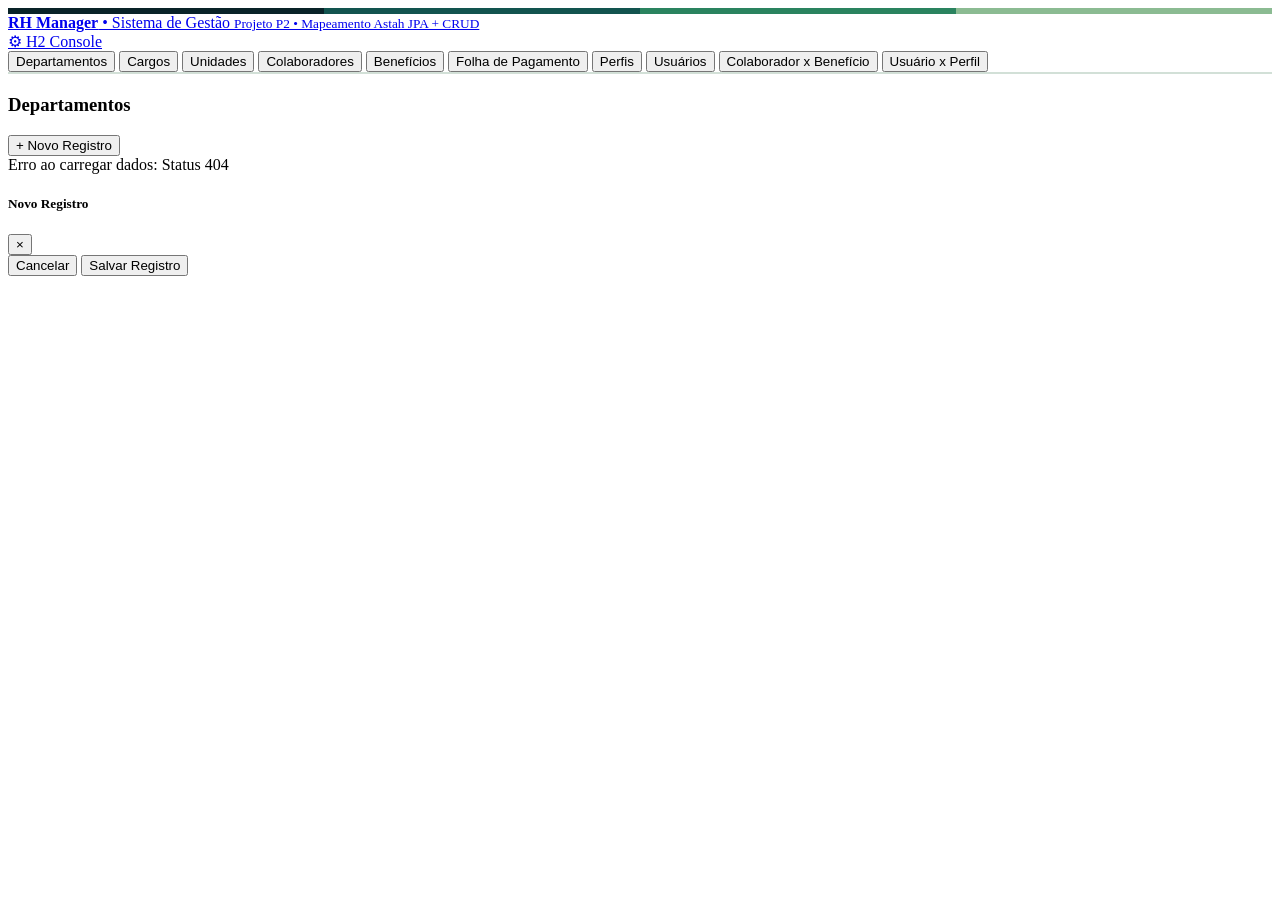
==== src/main/resources/templates/index.html @ 9b070437 "feat(fase-08): controllers restful completos, tratamento de erros e interface web responsiva com pal" ====
<!DOCTYPE html>
<html lang="pt-BR">
<head>
    <meta charset="UTF-8">
    <meta name="viewport" content="width=device-width, initial-scale=1.0">
    <title>RH Manager - Sistema de Gestão e CRUD de Entidades JPA</title>
    <link rel="stylesheet" href="/css/style.css">
    <style>
        /* Fallback de CSS com a paleta do Color Hunt */
        :root {
            --color-dark: #092328;
            --color-primary: #12544F;
            --color-success: #2A835F;
            --color-accent: #8BBB92;
        }
        .palette-bar {
            display: flex;
            height: 6px;
            width: 100%;
        }
        .palette-1 { background-color: #092328; flex: 1; }
        .palette-2 { background-color: #12544F; flex: 1; }
        .palette-3 { background-color: #2A835F; flex: 1; }
        .palette-4 { background-color: #8BBB92; flex: 1; }

        /* Garantia visual sem marcadores de lista e sem quebra de linha */
        .nav-tabs {
            display: flex !important;
            flex-wrap: nowrap !important;
            overflow-x: auto !important;
            overflow-y: hidden !important;
            list-style: none !important;
            list-style-type: none !important;
            padding: 0 !important;
            margin: 0 0 1.25rem 0 !important;
            border-bottom: 2px solid var(--color-border, #d2e0d7);
            gap: 4px;
            scrollbar-width: thin;
        }

        .nav-tabs::-webkit-scrollbar {
            height: 5px;
        }
        .nav-tabs::-webkit-scrollbar-thumb {
            background: var(--color-accent, #8BBB92);
            border-radius: 4px;
        }

        .nav-tabs .nav-link {
            flex-shrink: 0 !important;
            white-space: nowrap !important;
            list-style: none !important;
            margin: 0 !important;
        }

        /* Cores distintas para os Status do Colaborador */
        .badge-status-ativo {
            background-color: #d1fae5 !important;
            color: #15803d !important;
            border: 1px solid #86efac !important;
        }
        .badge-status-afastado {
            background-color: #fef3c7 !important;
            color: #b45309 !important;
            border: 1px solid #fde68a !important;
        }
        .badge-status-ferias {
            background-color: #e0f2fe !important;
            color: #0369a1 !important;
            border: 1px solid #7dd3fc !important;
        }
        .badge-status-desligado {
            background-color: #fee2e2 !important;
            color: #b91c1c !important;
            border: 1px solid #fca5a5 !important;
        }
    </style>
</head>
<body>

    <!-- Barra de Paleta Color Hunt visual no topo -->
    <div class="palette-bar">
        <div class="palette-1" title="#092328"></div>
        <div class="palette-2" title="#12544F"></div>
        <div class="palette-3" title="#2A835F"></div>
        <div class="palette-4" title="#8BBB92"></div>
    </div>

    <!-- Navbar Estilo Bootstrap com cores do Color Hunt -->
    <nav class="navbar">
        <a class="navbar-brand" href="/">
            <div>
                <strong>RH Manager</strong> &bull; Sistema de Gestão
                <small>Projeto P2 &bull; Mapeamento Astah JPA + CRUD</small>
            </div>
        </a>
        <div class="navbar-nav">
            <a href="/h2-console" target="_blank" class="btn btn-accent btn-sm">&#9881; H2 Console</a>
            <a href="/api/colaboradores" target="_blank" class="btn btn-outline-primary btn-sm" style="color: white; border-color: var(--color-accent);">&#123; JSON &#125; API REST</a>
        </div>
    </nav>

    <div class="container">

        <!-- Abas de Navegação (Bootstrap 5 nav-tabs com botões diretos sem li/bolinhas) -->
        <div class="nav-tabs" id="tabs" role="tablist">
            <button class="nav-link active" onclick="switchTab('departamentos')">Departamentos</button>
            <button class="nav-link" onclick="switchTab('cargos')">Cargos</button>
            <button class="nav-link" onclick="switchTab('unidades')">Unidades</button>
            <button class="nav-link" onclick="switchTab('colaboradores')">Colaboradores</button>
            <button class="nav-link" onclick="switchTab('beneficios')">Benefícios</button>
            <button class="nav-link" onclick="switchTab('folhas')">Folha de Pagamento</button>
            <button class="nav-link" onclick="switchTab('perfis')">Perfis</button>
            <button class="nav-link" onclick="switchTab('usuarios')">Usuários</button>
            <button class="nav-link" onclick="switchTab('colaborador_beneficio')">Colaborador x Benefício</button>
            <button class="nav-link" onclick="switchTab('usuario_perfil')">Usuário x Perfil</button>
        </div>

        <!-- Card Principal (Bootstrap Card) -->
        <div class="card">
            <div class="card-header">
                <h3 id="panel-title">Departamentos</h3>
                <button class="btn btn-success" id="btn-novo" onclick="abrirModalCriar()">+ Novo Registro</button>
            </div>
            <div class="card-body">
                <div class="table-responsive" id="table-container">
                    <!-- Tabela renderizada dinamicamente -->
                </div>
            </div>
        </div>

    </div>

    <!-- Modal Dinâmico Adaptado do Bootstrap -->
    <div class="modal" id="modal">
        <div class="modal-dialog">
            <div class="modal-content">
                <div class="modal-header">
                    <h5 id="modal-title">Novo Registro</h5>
                    <button type="button" class="btn-close" onclick="fecharModal()">&times;</button>
                </div>
                <form id="modal-form" onsubmit="salvarFormulario(event)">
                    <div class="modal-body" id="modal-body">
                        <!-- Campos gerados dinamicamente -->
                    </div>
                    <div class="modal-footer">
                        <button type="button" class="btn btn-secondary" onclick="fecharModal()">Cancelar</button>
                        <button type="submit" class="btn btn-primary" id="modal-submit">Salvar Registro</button>
                    </div>
                </form>
            </div>
        </div>
    </div>

    <script>
        let currentTab = 'departamentos';
        let auxData = {};

        const configs = {
            departamentos: {
                title: 'Departamentos',
                url: '/api/departamentos',
                idField: 'id_departamento',
                columns: [
                    { key: 'id_departamento', label: 'ID' },
                    { key: 'nome_departamento', label: 'Nome do Departamento' }
                ],
                fields: [
                    { name: 'id_departamento', label: 'ID', type: 'hidden' },
                    { name: 'nome_departamento', label: 'Nome do Departamento', type: 'text', required: true }
                ]
            },
            cargos: {
                title: 'Cargos',
                url: '/api/cargos',
                idField: 'id_cargo',
                columns: [
                    { key: 'id_cargo', label: 'ID' },
                    { key: 'nome_cargo', label: 'Nome do Cargo' },
                    { key: 'nivel', label: 'Nível' }
                ],
                fields: [
                    { name: 'id_cargo', label: 'ID', type: 'hidden' },
                    { name: 'nome_cargo', label: 'Nome do Cargo', type: 'text', required: true },
                    { name: 'nivel', label: 'Nível (ex: Júnior, Pleno, Sênior, Coordenação)', type: 'text' }
                ]
            },
            unidades: {
                title: 'Unidades',
                url: '/api/unidades',
                idField: 'id_unidade',
                columns: [
                    { key: 'id_unidade', label: 'ID' },
                    { key: 'nome_unidade', label: 'Nome da Unidade' },
                    { key: 'cidade', label: 'Cidade' },
                    { key: 'estado', label: 'UF' },
                    { key: 'tipo_unidade', label: 'Tipo' },
                    { key: 'data_abertura', label: 'Data Abertura' }
                ],
                fields: [
                    { name: 'id_unidade', label: 'ID', type: 'hidden' },
                    { name: 'nome_unidade', label: 'Nome da Unidade', type: 'text', required: true },
                    { name: 'cidade', label: 'Cidade', type: 'text' },
                    { name: 'estado', label: 'Estado (UF)', type: 'text' },
                    { name: 'tipo_unidade', label: 'Tipo de Unidade (ex: Matriz, Filial, Centro Operacional)', type: 'text' },
                    { name: 'data_abertura', label: 'Data de Abertura', type: 'date' }
                ]
            },
            beneficios: {
                title: 'Benefícios',
                url: '/api/beneficios',
                idField: 'id_beneficio',
                columns: [
                    { key: 'id_beneficio', label: 'ID' },
                    { key: 'nome_beneficio', label: 'Nome do Benefício' },
                    { key: 'tipo_beneficio', label: 'Tipo do Benefício' }
                ],
                fields: [
                    { name: 'id_beneficio', label: 'ID', type: 'hidden' },
                    { name: 'nome_beneficio', label: 'Nome do Benefício', type: 'text', required: true },
                    { name: 'tipo_beneficio', label: 'Tipo (ex: Vale Alimentação, Saúde, Auxílio Home Office)', type: 'text' }
                ]
            },
            perfis: {
                title: 'Perfis de Acesso',
                url: '/api/perfis',
                idField: 'id_perfil',
                columns: [
                    { key: 'id_perfil', label: 'ID' },
                    { key: 'nome_perfil', label: 'Nome do Perfil' }
                ],
                fields: [
                    { name: 'id_perfil', label: 'ID', type: 'hidden' },
                    { name: 'nome_perfil', label: 'Nome do Perfil (ex: ADMIN, GESTOR, COLABORADOR)', type: 'text', required: true }
                ]
            },
            usuarios: {
                title: 'Usuários',
                url: '/api/usuarios',
                idField: 'id_usuario',
                columns: [
                    { key: 'id_usuario', label: 'ID' },
                    { key: 'login', label: 'Login' }
                ],
                fields: [
                    { name: 'id_usuario', label: 'ID', type: 'hidden' },
                    { name: 'login', label: 'Login de Acesso', type: 'text', required: true },
                    { name: 'senha_hash', label: 'Senha / Hash', type: 'password', required: true }
                ]
            },
            colaboradores: {
                title: 'Colaboradores',
                url: '/api/colaboradores',
                idField: 'id_colaborador',
                columns: [
                    { key: 'id_colaborador', label: 'ID' },
                    { key: 'codigo_anonimizado', label: 'Código' },
                    { key: 'cargo', label: 'Cargo', render: c => c?.cargo?.nome_cargo || '-' },
                    { key: 'departamento', label: 'Departamento', render: c => c?.departamento?.nome_departamento || '-' },
                    { key: 'unidade', label: 'Unidade', render: c => c?.unidade?.nome_unidade || '-' },
                    { key: 'salario_base', label: 'Salário Base', render: c => c.salario_base ? 'R$ ' + Number(c.salario_base).toFixed(2) : '-' },
                    { key: 'status_colaborador', label: 'Status', render: c => {
                        const s = (c.status_colaborador || 'Ativo').trim();
                        const sl = s.toLowerCase();
                        let badgeClass = 'badge-status-ativo';
                        if (sl.includes('desligad')) badgeClass = 'badge-status-desligado';
                        else if (sl.includes('afastad')) badgeClass = 'badge-status-afastado';
                        else if (sl.includes('feri') || sl.includes('féri')) badgeClass = 'badge-status-ferias';
                        return `<span class="badge ${badgeClass}">${s}</span>`;
                    }}
                ],
                fields: [
                    { name: 'id_colaborador', label: 'ID', type: 'hidden' },
                    { name: 'codigo_anonimizado', label: 'Código Anonimizado (ex: COLAB-00001)', type: 'text', required: true },
                    { name: 'escolaridade', label: 'Escolaridade', type: 'text' },
                    { name: 'regime_contratacao', label: 'Regime de Contratação (CLT/PJ/Estágio/Temporário)', type: 'text' },
                    { name: 'modelo_trabalho', label: 'Modelo de Trabalho (Presencial/Híbrido/Remoto)', type: 'text' },
                    { name: 'salario_base', label: 'Salário Base (R$)', type: 'number', step: '0.01', required: true },
                    { name: 'data_nascimento', label: 'Data de Nascimento', type: 'date' },
                    { name: 'data_admissao', label: 'Data de Admissão', type: 'date' },
                    { name: 'status_colaborador', label: 'Status do Colaborador', type: 'select-custom', options: ['Ativo', 'Afastado', 'Férias', 'Desligado'], value: 'Ativo', required: true },
                    { name: 'id_departamento', label: 'Departamento', type: 'select', optionsKey: 'departamentos' },
                    { name: 'id_cargo', label: 'Cargo', type: 'select', optionsKey: 'cargos' },
                    { name: 'id_unidade', label: 'Unidade', type: 'select', optionsKey: 'unidades' }
                ]
            },
            folhas: {
                title: 'Folhas de Pagamento',
                url: '/api/folhas-pagamento',
                idField: 'id_folha',
                columns: [
                    { key: 'id_folha', label: 'ID' },
                    { key: 'colaborador', label: 'Colaborador', render: f => f?.colaborador?.codigo_anonimizado || 'ID ' + f.id_colaborador },
                    { key: 'data_referencia', label: 'Data Referência' },
                    { key: 'total_vencimentos', label: 'Vencimentos', render: f => 'R$ ' + Number(f.total_vencimentos || 0).toFixed(2) },
                    { key: 'total_descontos', label: 'Descontos', render: f => 'R$ ' + Number(f.total_descontos || 0).toFixed(2) },
                    { key: 'salario_liquido', label: 'Salário Líquido', render: f => '<strong>R$ ' + Number(f.salario_liquido || 0).toFixed(2) + '</strong>' }
                ],
                fields: [
                    { name: 'id_folha', label: 'ID', type: 'hidden' },
                    { name: 'id_colaborador', label: 'Colaborador', type: 'select', optionsKey: 'colaboradores', required: true },
                    { name: 'data_referencia', label: 'Data de Referência', type: 'date', required: true },
                    { name: 'total_vencimentos', label: 'Total de Vencimentos (R$)', type: 'number', step: '0.01', required: true },
                    { name: 'total_descontos', label: 'Total de Descontos (R$)', type: 'number', step: '0.01', required: true },
                    { name: 'salario_liquido', label: 'Salário Líquido (R$ - opcional, calculado auto)', type: 'number', step: '0.01' }
                ]
            },
            colaborador_beneficio: {
                title: 'Colaborador x Benefício',
                url: '/api/colaboradores-beneficios',
                isComposite: true,
                idKeys: ['id_colaborador', 'id_beneficio'],
                columns: [
                    { key: 'colaborador', label: 'Colaborador', render: cb => cb?.colaborador?.codigo_anonimizado || 'ID ' + cb.id_colaborador },
                    { key: 'beneficio', label: 'Benefício', render: cb => cb?.beneficio?.nome_beneficio || 'ID ' + cb.id_beneficio }
                ],
                fields: [
                    { name: 'id_colaborador', label: 'Colaborador', type: 'select', optionsKey: 'colaboradores', required: true },
                    { name: 'id_beneficio', label: 'Benefício', type: 'select', optionsKey: 'beneficios', required: true }
                ]
            },
            usuario_perfil: {
                title: 'Usuário x Perfil',
                url: '/api/usuarios-perfis',
                isComposite: true,
                idKeys: ['id_usuario', 'id_perfil'],
                columns: [
                    { key: 'usuario', label: 'Usuário', render: up => up?.usuario?.login || 'ID ' + up.id_usuario },
                    { key: 'perfil', label: 'Perfil', render: up => `<span class="badge badge-accent">${up?.perfil?.nome_perfil || 'ID ' + up.id_perfil}</span>` }
                ],
                fields: [
                    { name: 'id_usuario', label: 'Usuário', type: 'select', optionsKey: 'usuarios', required: true },
                    { name: 'id_perfil', label: 'Perfil', type: 'select', optionsKey: 'perfis', required: true }
                ]
            }
        };

        async function carregarAuxiliares() {
            try {
                const [deps, cars, unis, cols, bens, usus, pers] = await Promise.all([
                    fetch('/api/departamentos').then(r => r.json()).catch(() => []),
                    fetch('/api/cargos').then(r => r.json()).catch(() => []),
                    fetch('/api/unidades').then(r => r.json()).catch(() => []),
                    fetch('/api/colaboradores').then(r => r.json()).catch(() => []),
                    fetch('/api/beneficios').then(r => r.json()).catch(() => []),
                    fetch('/api/usuarios').then(r => r.json()).catch(() => []),
                    fetch('/api/perfis').then(r => r.json()).catch(() => [])
                ]);

                auxData.departamentos = deps.map(d => ({ value: d.id_departamento, label: d.nome_departamento }));
                auxData.cargos = cars.map(c => ({ value: c.id_cargo, label: c.nome_cargo + (c.nivel ? ' (' + c.nivel + ')' : '') }));
                auxData.unidades = unis.map(u => ({ value: u.id_unidade, label: u.nome_unidade }));
                auxData.colaboradores = cols.map(c => ({ value: c.id_colaborador, label: c.codigo_anonimizado + ' - ID ' + c.id_colaborador }));
                auxData.beneficios = bens.map(b => ({ value: b.id_beneficio, label: b.nome_beneficio }));
                auxData.usuarios = usus.map(u => ({ value: u.id_usuario, label: u.login }));
                auxData.perfis = pers.map(p => ({ value: p.id_perfil, label: p.nome_perfil }));
            } catch (err) {
                console.error("Erro ao carregar dados auxiliares", err);
            }
        }

        async function switchTab(tabKey) {
            currentTab = tabKey;
            document.querySelectorAll('.nav-link').forEach(btn => btn.classList.remove('active'));
            event.target.classList.add('active');

            const cfg = configs[tabKey];
            document.getElementById('panel-title').innerText = cfg.title;
            await carregarAuxiliares();
            carregarTabela();
        }

        async function carregarTabela() {
            const cfg = configs[currentTab];
            const container = document.getElementById('table-container');
            container.innerHTML = '<div class="empty-state">Carregando dados da tabela...</div>';

            try {
                const res = await fetch(cfg.url);
                if (!res.ok) throw new Error("Status " + res.status);
                const data = await res.json();

                if (!Array.isArray(data) || data.length === 0) {
                    container.innerHTML = '<div class="empty-state">Nenhum registro encontrado no banco de dados. Clique em <strong>+ Novo Registro</strong> para adicionar.</div>';
                    return;
                }

                let html = '<table class="table table-hover"><thead><tr>';
                cfg.columns.forEach(col => {
                    html += `<th>${col.label}</th>`;
                });
                html += '<th style="text-align: right;">Ações</th></tr></thead><tbody>';

                data.forEach(item => {
                    html += '<tr>';
                    cfg.columns.forEach(col => {
                        let val = col.render ? col.render(item) : (item[col.key] !== null && item[col.key] !== undefined ? item[col.key] : '-');
                        html += `<td>${val}</td>`;
                    });

                    html += '<td style="text-align: right;"><div style="display: flex; gap: 6px; justify-content: flex-end;">';
                    if (!cfg.isComposite) {
                        html += `<button class="btn btn-secondary btn-sm" onclick='abrirModalEditar(${JSON.stringify(item)})'>Editar</button>`;
                        html += `<button class="btn btn-danger btn-sm" onclick='deletarRegistro(${item[cfg.idField]})'>Excluir</button>`;
                    } else {
                        html += `<button class="btn btn-danger btn-sm" onclick='deletarComposto(${item[cfg.idKeys[0]]}, ${item[cfg.idKeys[1]]})'>Remover</button>`;
                    }
                    html += '</div></td></tr>';
                });

                html += '</tbody></table>';
                container.innerHTML = html;
            } catch (err) {
                container.innerHTML = `<div class="empty-state" style="color: var(--color-danger)">Erro ao carregar dados: ${err.message}</div>`;
            }
        }

        function abrirModalCriar() {
            const cfg = configs[currentTab];
            document.getElementById('modal-title').innerText = 'Novo(a) ' + cfg.title;
            renderFormFields(null);
            document.getElementById('modal').classList.add('active');
        }

        function abrirModalEditar(item) {
            const cfg = configs[currentTab];
            document.getElementById('modal-title').innerText = 'Editar ' + cfg.title;
            renderFormFields(item);
            document.getElementById('modal').classList.add('active');
        }

        function renderFormFields(item) {
            const cfg = configs[currentTab];
            const body = document.getElementById('modal-body');
            body.innerHTML = '';

            cfg.fields.forEach(f => {
                let val = '';
                if (item) {
                    val = item[f.name] !== undefined ? item[f.name] : '';
                    if (!val && f.name.startsWith('id_') && item[f.name.replace('id_', '')]) {
                        val = item[f.name.replace('id_', '')]['id_' + f.name.replace('id_', '')] || '';
                    }
                } else if (f.value !== undefined) {
                    val = f.value;
                }

                if (f.type === 'hidden') {
                    body.innerHTML += `<input type="hidden" name="${f.name}" value="${val}">`;
                } else if (f.type === 'select') {
                    const opts = auxData[f.optionsKey] || [];
                    let optHtml = `<div class="mb-3"><label class="form-label">${f.label}</label><select class="form-select" name="${f.name}" ${f.required ? 'required' : ''}>`;
                    optHtml += '<option value="">-- Selecione uma opção --</option>';
                    opts.forEach(o => {
                        const sel = String(o.value) === String(val) ? 'selected' : '';
                        optHtml += `<option value="${o.value}" ${sel}>${o.label}</option>`;
                    });
                    optHtml += '</select></div>';
                    body.innerHTML += optHtml;
                } else if (f.type === 'select-custom') {
                    let optHtml = `<div class="mb-3"><label class="form-label">${f.label}</label><select class="form-select" name="${f.name}" ${f.required ? 'required' : ''}>`;
                    (f.options || []).forEach(opt => {
                        const sel = String(opt).toLowerCase() === String(val).toLowerCase() ? 'selected' : '';
                        optHtml += `<option value="${opt}" ${sel}>${opt}</option>`;
                    });
                    optHtml += '</select></div>';
                    body.innerHTML += optHtml;
                } else {
                    body.innerHTML += `
                        <div class="mb-3">
                            <label class="form-label">${f.label}</label>
                            <input class="form-control" type="${f.type}" name="${f.name}" value="${val}" ${f.step ? 'step="' + f.step + '"' : ''} ${f.required ? 'required' : ''}>
                        </div>
                    `;
                }
            });
        }

        function fecharModal() {
            document.getElementById('modal').classList.remove('active');
        }

        async function salvarFormulario(e) {
            e.preventDefault();
            const cfg = configs[currentTab];
            const form = document.getElementById('modal-form');
            const formData = new FormData(form);
            const payload = {};

            formData.forEach((value, key) => {
                if (value !== '') {
                    if (key.startsWith('id_') || key === 'salario_base' || key.startsWith('total_') || key === 'salario_liquido') {
                        payload[key] = isNaN(value) ? value : Number(value);
                    } else {
                        payload[key] = value;
                    }
                }
            });

            const id = payload[cfg.idField];
            const isEdit = !cfg.isComposite && id;
            const url = isEdit ? `${cfg.url}/${id}` : cfg.url;
            const method = isEdit ? 'PUT' : 'POST';

            try {
                const res = await fetch(url, {
                    method: method,
                    headers: { 'Content-Type': 'application/json' },
                    body: JSON.stringify(payload)
                });

                if (!res.ok) {
                    const txt = await res.text();
                    alert("Erro ao salvar: " + txt);
                    return;
                }

                fecharModal();
                carregarTabela();
            } catch (err) {
                alert("Erro na requisição: " + err.message);
            }
        }

        async function deletarRegistro(id) {
            if (!confirm(`Tem certeza que deseja excluir o registro ID ${id}?`)) return;
            const cfg = configs[currentTab];
            try {
                const res = await fetch(`${cfg.url}/${id}`, { method: 'DELETE' });
                if (!res.ok) throw new Error("Status " + res.status);
                carregarTabela();
            } catch (err) {
                alert("Erro ao excluir: " + err.message);
            }
        }

        async function deletarComposto(id1, id2) {
            if (!confirm(`Deseja remover essa associação (${id1}, ${id2})?`)) return;
            const cfg = configs[currentTab];
            try {
                const res = await fetch(`${cfg.url}/${id1}/${id2}`, { method: 'DELETE' });
                if (!res.ok) throw new Error("Status " + res.status);
                carregarTabela();
            } catch (err) {
                alert("Erro ao remover: " + err.message);
            }
        }

        // Inicializa ao carregar a página
        document.addEventListener('DOMContentLoaded', async () => {
            await carregarAuxiliares();
            carregarTabela();
        });
    </script>
</body>
</html>
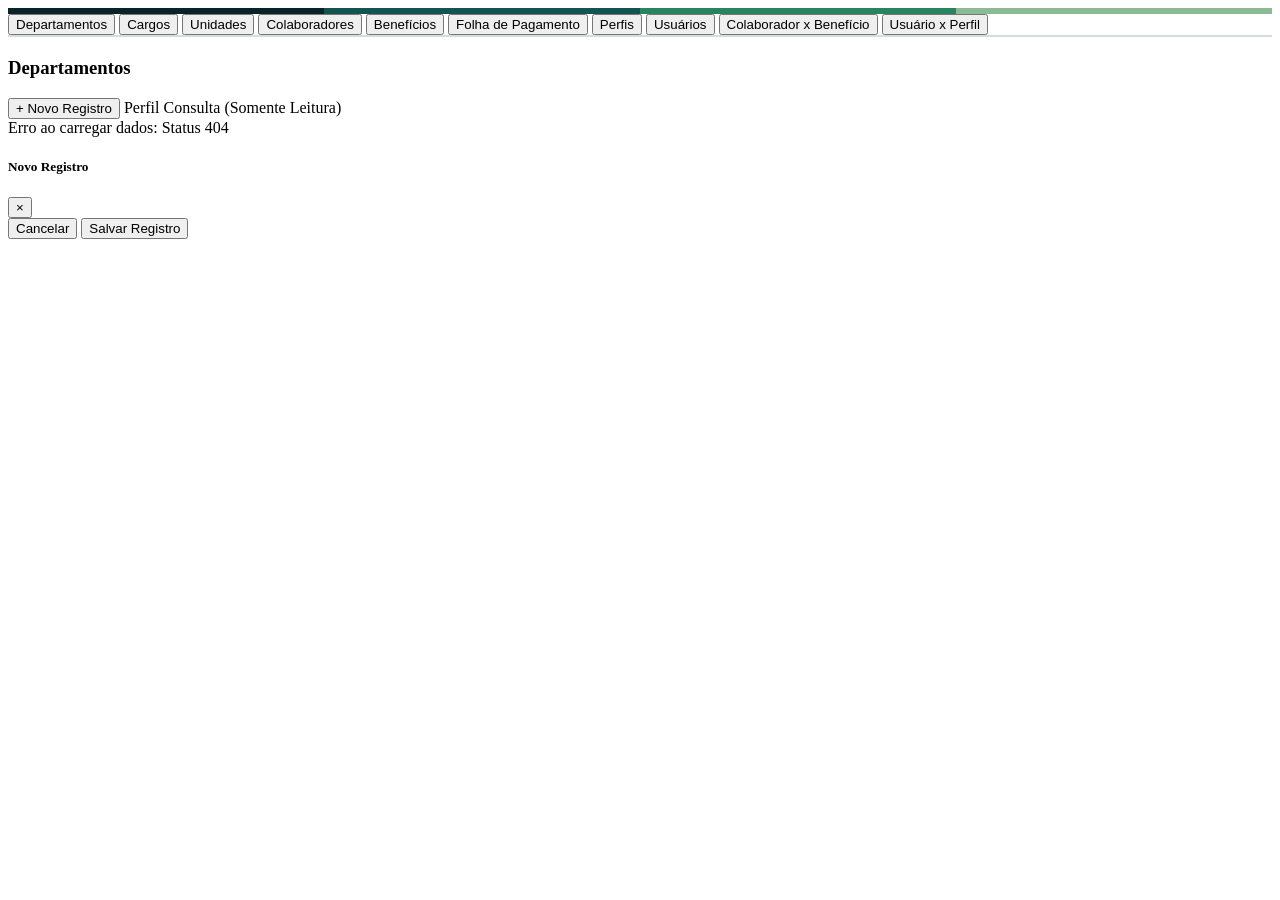
==== commit 0c0eed61: "feat(fase-10): interface server-side dinamica com thymeleaf, controle de exibicao sec:authorize e fo" ====
--- a/src/main/resources/templates/index.html
+++ b/src/main/resources/templates/index.html
@@ -1,5 +1,5 @@
 <!DOCTYPE html>
-<html lang="pt-BR">
+<html xmlns:th="http://www.thymeleaf.org" xmlns:sec="http://www.thymeleaf.org/extras/spring-security" lang="pt-BR">
 <head>
     <meta charset="UTF-8">
     <meta name="viewport" content="width=device-width, initial-scale=1.0">
@@ -86,19 +86,8 @@
         <div class="palette-4" title="#8BBB92"></div>
     </div>
 
-    <!-- Navbar Estilo Bootstrap com cores do Color Hunt -->
-    <nav class="navbar">
-        <a class="navbar-brand" href="/">
-            <div>
-                <strong>RH Manager</strong> &bull; Sistema de Gestão
-                <small>Projeto P2 &bull; Mapeamento Astah JPA + CRUD</small>
-            </div>
-        </a>
-        <div class="navbar-nav">
-            <a href="/h2-console" target="_blank" class="btn btn-accent btn-sm">&#9881; H2 Console</a>
-            <a href="/api/colaboradores" target="_blank" class="btn btn-outline-primary btn-sm" style="color: white; border-color: var(--color-accent);">&#123; JSON &#125; API REST</a>
-        </div>
-    </nav>
+    <!-- Navbar Fragmentada com Usuário Autenticado, Badge de Perfil e Logout -->
+    <div th:replace="~{fragments/navbar :: navbar}"></div>
 
     <div class="container">
 
@@ -109,18 +98,21 @@
             <button class="nav-link" onclick="switchTab('unidades')">Unidades</button>
             <button class="nav-link" onclick="switchTab('colaboradores')">Colaboradores</button>
             <button class="nav-link" onclick="switchTab('beneficios')">Benefícios</button>
-            <button class="nav-link" onclick="switchTab('folhas')">Folha de Pagamento</button>
-            <button class="nav-link" onclick="switchTab('perfis')">Perfis</button>
-            <button class="nav-link" onclick="switchTab('usuarios')">Usuários</button>
+            <button sec:authorize="hasAnyRole('RH', 'ADMIN', 'GESTOR_RH')" class="nav-link" onclick="switchTab('folhas')">Folha de Pagamento</button>
+            <button sec:authorize="hasAnyRole('RH', 'ADMIN', 'GESTOR_RH')" class="nav-link" onclick="switchTab('perfis')">Perfis</button>
+            <button sec:authorize="hasAnyRole('RH', 'ADMIN', 'GESTOR_RH')" class="nav-link" onclick="switchTab('usuarios')">Usuários</button>
             <button class="nav-link" onclick="switchTab('colaborador_beneficio')">Colaborador x Benefício</button>
-            <button class="nav-link" onclick="switchTab('usuario_perfil')">Usuário x Perfil</button>
+            <button sec:authorize="hasAnyRole('RH', 'ADMIN', 'GESTOR_RH')" class="nav-link" onclick="switchTab('usuario_perfil')">Usuário x Perfil</button>
         </div>
 
         <!-- Card Principal (Bootstrap Card) -->
         <div class="card">
             <div class="card-header">
                 <h3 id="panel-title">Departamentos</h3>
-                <button class="btn btn-success" id="btn-novo" onclick="abrirModalCriar()">+ Novo Registro</button>
+                <div>
+                    <button sec:authorize="hasAnyRole('RH', 'ADMIN', 'GESTOR_RH')" class="btn btn-success" id="btn-novo" onclick="abrirModalCriar()">+ Novo Registro</button>
+                    <span sec:authorize="!hasAnyRole('RH', 'ADMIN', 'GESTOR_RH')" class="badge badge-role-consulta">Perfil Consulta (Somente Leitura)</span>
+                </div>
             </div>
             <div class="card-body">
                 <div class="table-responsive" id="table-container">
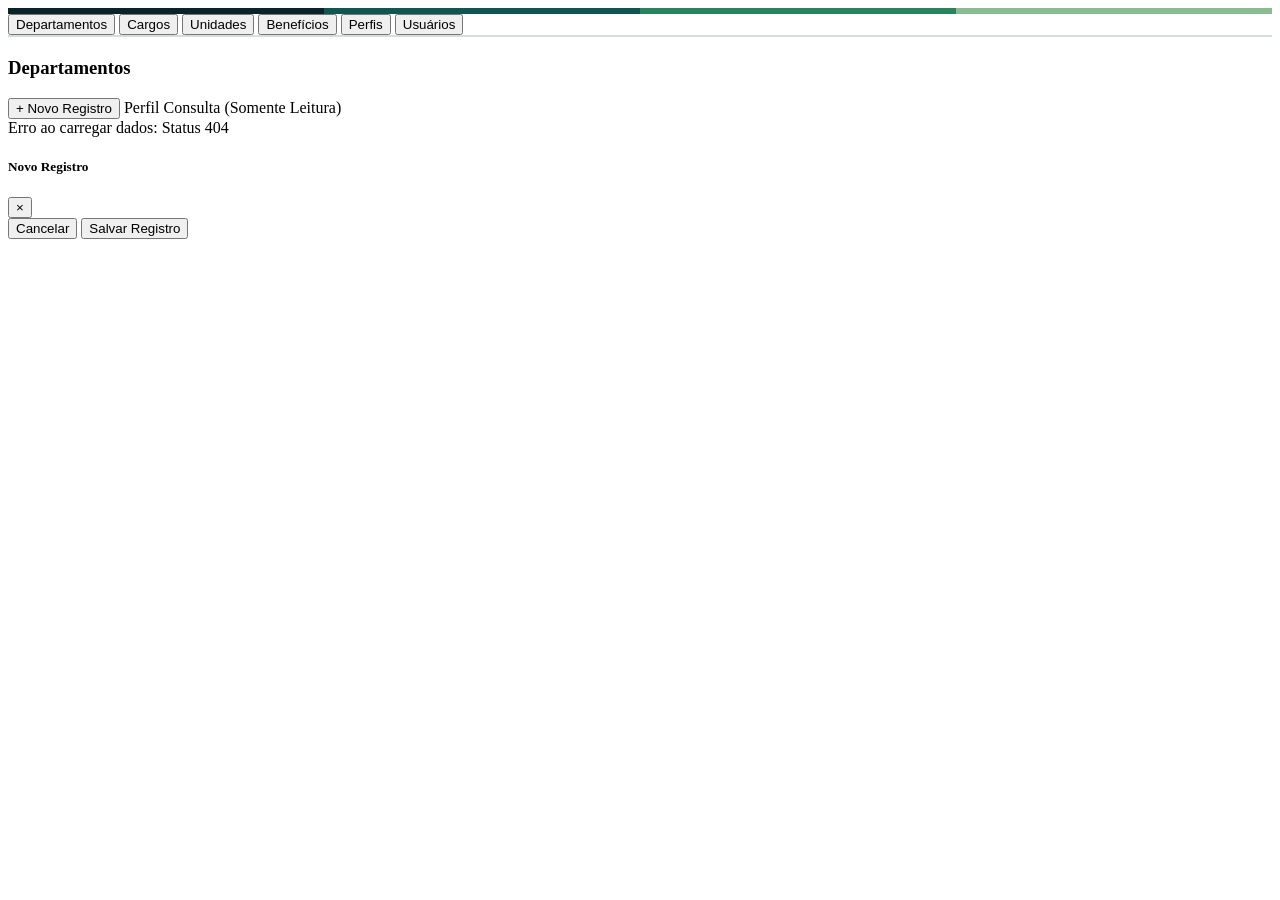
==== commit ba33a1d4: "feat(ui): novo header, remocao de abas duplicadas e vinculos N:N embutidos" ====
--- a/src/main/resources/templates/index.html
+++ b/src/main/resources/templates/index.html
@@ -92,17 +92,15 @@
     <div class="container">
 
         <!-- Abas de Navegação (Bootstrap 5 nav-tabs com botões diretos sem li/bolinhas) -->
+        <div id="rh-admin-permission" sec:authorize="hasAnyRole('RH', 'ADMIN', 'GESTOR_RH')" style="display: none;"></div>
+        <div id="rh-write-permission" sec:authorize="hasAnyRole('RH', 'ADMIN', 'GESTOR_RH', 'FUNCIONARIO')" style="display: none;"></div>
         <div class="nav-tabs" id="tabs" role="tablist">
             <button class="nav-link active" onclick="switchTab('departamentos')">Departamentos</button>
             <button class="nav-link" onclick="switchTab('cargos')">Cargos</button>
             <button class="nav-link" onclick="switchTab('unidades')">Unidades</button>
-            <button class="nav-link" onclick="switchTab('colaboradores')">Colaboradores</button>
             <button class="nav-link" onclick="switchTab('beneficios')">Benefícios</button>
-            <button sec:authorize="hasAnyRole('RH', 'ADMIN', 'GESTOR_RH')" class="nav-link" onclick="switchTab('folhas')">Folha de Pagamento</button>
             <button sec:authorize="hasAnyRole('RH', 'ADMIN', 'GESTOR_RH')" class="nav-link" onclick="switchTab('perfis')">Perfis</button>
             <button sec:authorize="hasAnyRole('RH', 'ADMIN', 'GESTOR_RH')" class="nav-link" onclick="switchTab('usuarios')">Usuários</button>
-            <button class="nav-link" onclick="switchTab('colaborador_beneficio')">Colaborador x Benefício</button>
-            <button sec:authorize="hasAnyRole('RH', 'ADMIN', 'GESTOR_RH')" class="nav-link" onclick="switchTab('usuario_perfil')">Usuário x Perfil</button>
         </div>
 
         <!-- Card Principal (Bootstrap Card) -->
@@ -110,8 +108,9 @@
             <div class="card-header">
                 <h3 id="panel-title">Departamentos</h3>
                 <div>
-                    <button sec:authorize="hasAnyRole('RH', 'ADMIN', 'GESTOR_RH')" class="btn btn-success" id="btn-novo" onclick="abrirModalCriar()">+ Novo Registro</button>
-                    <span sec:authorize="!hasAnyRole('RH', 'ADMIN', 'GESTOR_RH')" class="badge badge-role-consulta">Perfil Consulta (Somente Leitura)</span>
+                    <button sec:authorize="hasAnyRole('RH', 'ADMIN', 'GESTOR_RH', 'FUNCIONARIO')" class="btn btn-success" id="btn-novo" onclick="abrirModalCriar()" style="display: none;">+ Novo Registro</button>
+                    <span sec:authorize="!hasAnyRole('RH', 'ADMIN', 'GESTOR_RH') and hasRole('FUNCIONARIO')" class="badge badge-role-consulta" id="badge-modo-operacional" style="display: none;">Somente Leitura nesta Aba</span>
+                    <span sec:authorize="!hasAnyRole('RH', 'ADMIN', 'GESTOR_RH', 'FUNCIONARIO')" class="badge badge-role-consulta">Perfil Consulta (Somente Leitura)</span>
                 </div>
             </div>
             <div class="card-body">
@@ -136,7 +135,7 @@
                         <!-- Campos gerados dinamicamente -->
                     </div>
                     <div class="modal-footer">
-                        <button type="button" class="btn btn-secondary" onclick="fecharModal()">Cancelar</button>
+                        <button type="button" class="btn btn-secondary" id="modal-cancel" onclick="fecharModal()">Cancelar</button>
                         <button type="submit" class="btn btn-primary" id="modal-submit">Salvar Registro</button>
                     </div>
                 </form>
@@ -146,7 +145,34 @@
 
     <script>
         let currentTab = 'departamentos';
+        let currentItems = [];
         let auxData = {};
+        const isAdmin = document.getElementById('rh-admin-permission') !== null;
+        const canWrite = document.getElementById('rh-write-permission') !== null;
+        const OPERATIONAL_WRITE_TABS = new Set(['beneficios']);
+
+        function canCreateInTab(tab) {
+            return isAdmin || (canWrite && OPERATIONAL_WRITE_TABS.has(tab));
+        }
+
+        function canEditInTab(tab) {
+            return isAdmin || (canWrite && OPERATIONAL_WRITE_TABS.has(tab));
+        }
+
+        function canDeleteInTab(tab) {
+            return isAdmin;
+        }
+
+        function atualizarControlesAba() {
+            const btnNovo = document.getElementById('btn-novo');
+            if (btnNovo) {
+                btnNovo.style.display = canCreateInTab(currentTab) ? 'inline-block' : 'none';
+            }
+            const badgeOp = document.getElementById('badge-modo-operacional');
+            if (badgeOp) {
+                badgeOp.style.display = (!isAdmin && canWrite && !canCreateInTab(currentTab)) ? 'inline-block' : 'none';
+            }
+        }
 
         const configs = {
             departamentos: {
@@ -232,12 +258,18 @@
                 idField: 'id_usuario',
                 columns: [
                     { key: 'id_usuario', label: 'ID' },
-                    { key: 'login', label: 'Login' }
+                    { key: 'login', label: 'Login' },
+                    { key: 'perfis', label: 'Perfis de Acesso', render: u => {
+                        const lista = (auxData.usuariosPerfis && auxData.usuariosPerfis[u.id_usuario]) || [];
+                        if (lista.length === 0) return '<span style="color: #64748b;">Sem perfil</span>';
+                        return lista.map(p => `<span class="badge badge-accent" style="margin-right: 4px;">${p.nome_perfil}</span>`).join('');
+                    }}
                 ],
                 fields: [
                     { name: 'id_usuario', label: 'ID', type: 'hidden' },
                     { name: 'login', label: 'Login de Acesso', type: 'text', required: true },
-                    { name: 'senha_hash', label: 'Senha / Hash', type: 'password', required: true }
+                    { name: 'senha_hash', label: 'Senha / Hash', type: 'password', required: true },
+                    { name: 'perfisIds', label: 'Perfis de Acesso (Vínculo N:N)', type: 'checkbox-group', optionsKey: 'perfis' }
                 ]
             },
             colaboradores: {
@@ -329,14 +361,15 @@
 
         async function carregarAuxiliares() {
             try {
-                const [deps, cars, unis, cols, bens, usus, pers] = await Promise.all([
+                const [deps, cars, unis, cols, bens, usus, pers, ususPers] = await Promise.all([
                     fetch('/api/departamentos').then(r => r.json()).catch(() => []),
                     fetch('/api/cargos').then(r => r.json()).catch(() => []),
                     fetch('/api/unidades').then(r => r.json()).catch(() => []),
                     fetch('/api/colaboradores').then(r => r.json()).catch(() => []),
                     fetch('/api/beneficios').then(r => r.json()).catch(() => []),
                     fetch('/api/usuarios').then(r => r.json()).catch(() => []),
-                    fetch('/api/perfis').then(r => r.json()).catch(() => [])
+                    fetch('/api/perfis').then(r => r.json()).catch(() => []),
+                    fetch('/api/usuarios-perfis').then(r => r.json()).catch(() => [])
                 ]);
 
                 auxData.departamentos = deps.map(d => ({ value: d.id_departamento, label: d.nome_departamento }));
@@ -346,6 +379,18 @@
                 auxData.beneficios = bens.map(b => ({ value: b.id_beneficio, label: b.nome_beneficio }));
                 auxData.usuarios = usus.map(u => ({ value: u.id_usuario, label: u.login }));
                 auxData.perfis = pers.map(p => ({ value: p.id_perfil, label: p.nome_perfil }));
+
+                auxData.usuariosPerfis = {};
+                if (Array.isArray(ususPers)) {
+                    ususPers.forEach(up => {
+                        const uid = up.id_usuario;
+                        if (!auxData.usuariosPerfis[uid]) auxData.usuariosPerfis[uid] = [];
+                        auxData.usuariosPerfis[uid].push({
+                            id_perfil: up.id_perfil,
+                            nome_perfil: up?.perfil?.nome_perfil || ('Perfil #' + up.id_perfil)
+                        });
+                    });
+                }
             } catch (err) {
                 console.error("Erro ao carregar dados auxiliares", err);
             }
@@ -358,6 +403,7 @@
 
             const cfg = configs[tabKey];
             document.getElementById('panel-title').innerText = cfg.title;
+            atualizarControlesAba();
             await carregarAuxiliares();
             carregarTabela();
         }
@@ -371,33 +417,53 @@
                 const res = await fetch(cfg.url);
                 if (!res.ok) throw new Error("Status " + res.status);
                 const data = await res.json();
-
-                if (!Array.isArray(data) || data.length === 0) {
-                    container.innerHTML = '<div class="empty-state">Nenhum registro encontrado no banco de dados. Clique em <strong>+ Novo Registro</strong> para adicionar.</div>';
+                currentItems = Array.isArray(data) ? data : [];
+
+                if (currentItems.length === 0) {
+                    const emptyHint = canCreateInTab(currentTab)
+                        ? 'Nenhum registro encontrado no banco de dados. Clique em <strong>+ Novo Registro</strong> para adicionar.'
+                        : 'Nenhum registro encontrado no banco de dados.';
+                    container.innerHTML = `<div class="empty-state">${emptyHint}</div>`;
                     return;
                 }
+
+                const allowEdit = canEditInTab(currentTab);
+                const allowDelete = canDeleteInTab(currentTab);
+                const showActionsCol = allowEdit || allowDelete || currentTab === 'colaboradores';
 
                 let html = '<table class="table table-hover"><thead><tr>';
                 cfg.columns.forEach(col => {
                     html += `<th>${col.label}</th>`;
                 });
-                html += '<th style="text-align: right;">Ações</th></tr></thead><tbody>';
-
-                data.forEach(item => {
+                if (showActionsCol) {
+                    html += '<th style="text-align: right;">Ações</th>';
+                }
+                html += '</tr></thead><tbody>';
+
+                currentItems.forEach((item, idx) => {
                     html += '<tr>';
                     cfg.columns.forEach(col => {
                         let val = col.render ? col.render(item) : (item[col.key] !== null && item[col.key] !== undefined ? item[col.key] : '-');
                         html += `<td>${val}</td>`;
                     });
 
-                    html += '<td style="text-align: right;"><div style="display: flex; gap: 6px; justify-content: flex-end;">';
-                    if (!cfg.isComposite) {
-                        html += `<button class="btn btn-secondary btn-sm" onclick='abrirModalEditar(${JSON.stringify(item)})'>Editar</button>`;
-                        html += `<button class="btn btn-danger btn-sm" onclick='deletarRegistro(${item[cfg.idField]})'>Excluir</button>`;
-                    } else {
-                        html += `<button class="btn btn-danger btn-sm" onclick='deletarComposto(${item[cfg.idKeys[0]]}, ${item[cfg.idKeys[1]]})'>Remover</button>`;
+                    if (showActionsCol) {
+                        html += '<td style="text-align: right;"><div style="display: flex; gap: 6px; justify-content: flex-end;">';
+                        if (!cfg.isComposite) {
+                            if (allowEdit) {
+                                html += `<button class="btn btn-secondary btn-sm" onclick="abrirModalEditar(${idx})">Editar</button>`;
+                            } else if (currentTab === 'colaboradores') {
+                                html += `<button class="btn btn-outline-primary btn-sm" onclick="abrirModalDetalhes(${idx})">Detalhes</button>`;
+                            }
+                            if (allowDelete) {
+                                html += `<button class="btn btn-danger btn-sm" onclick="deletarRegistro(${item[cfg.idField]})">Excluir</button>`;
+                            }
+                        } else if (allowDelete) {
+                            html += `<button class="btn btn-danger btn-sm" onclick="deletarComposto(${item[cfg.idKeys[0]]}, ${item[cfg.idKeys[1]]})">Remover</button>`;
+                        }
+                        html += '</div></td>';
                     }
-                    html += '</div></td></tr>';
+                    html += '</tr>';
                 });
 
                 html += '</tbody></table>';
@@ -410,26 +476,44 @@
         function abrirModalCriar() {
             const cfg = configs[currentTab];
             document.getElementById('modal-title').innerText = 'Novo(a) ' + cfg.title;
-            renderFormFields(null);
+            document.getElementById('modal-submit').style.display = 'inline-block';
+            document.getElementById('modal-cancel').innerText = 'Cancelar';
+            renderFormFields(null, false);
             document.getElementById('modal').classList.add('active');
         }
 
-        function abrirModalEditar(item) {
-            const cfg = configs[currentTab];
+        function abrirModalEditar(index) {
+            const cfg = configs[currentTab];
+            const item = currentItems[index];
             document.getElementById('modal-title').innerText = 'Editar ' + cfg.title;
-            renderFormFields(item);
+            document.getElementById('modal-submit').style.display = 'inline-block';
+            document.getElementById('modal-cancel').innerText = 'Cancelar';
+            renderFormFields(item, false);
             document.getElementById('modal').classList.add('active');
         }
 
-        function renderFormFields(item) {
+        function abrirModalDetalhes(index) {
+            const cfg = configs[currentTab];
+            const item = currentItems[index];
+            document.getElementById('modal-title').innerText = 'Detalhes • ' + cfg.title;
+            document.getElementById('modal-submit').style.display = 'none';
+            document.getElementById('modal-cancel').innerText = 'Fechar';
+            renderFormFields(item, true);
+            document.getElementById('modal').classList.add('active');
+        }
+
+        function renderFormFields(item, readOnly = false) {
             const cfg = configs[currentTab];
             const body = document.getElementById('modal-body');
             body.innerHTML = '';
 
             cfg.fields.forEach(f => {
+                const lockSalaryOnEdit = !readOnly && !isAdmin && currentTab === 'colaboradores' && item !== null && f.name === 'salario_base';
+                const disabledAttr = (readOnly || lockSalaryOnEdit) ? 'disabled' : '';
+                const requiredAttr = (f.required && !lockSalaryOnEdit) ? 'required' : '';
                 let val = '';
                 if (item) {
-                    val = item[f.name] !== undefined ? item[f.name] : '';
+                    val = item[f.name] !== undefined && item[f.name] !== null ? item[f.name] : '';
                     if (!val && f.name.startsWith('id_') && item[f.name.replace('id_', '')]) {
                         val = item[f.name.replace('id_', '')]['id_' + f.name.replace('id_', '')] || '';
                     }
@@ -441,7 +525,7 @@
                     body.innerHTML += `<input type="hidden" name="${f.name}" value="${val}">`;
                 } else if (f.type === 'select') {
                     const opts = auxData[f.optionsKey] || [];
-                    let optHtml = `<div class="mb-3"><label class="form-label">${f.label}</label><select class="form-select" name="${f.name}" ${f.required ? 'required' : ''}>`;
+                    let optHtml = `<div class="mb-3"><label class="form-label">${f.label}</label><select class="form-select" name="${f.name}" ${requiredAttr} ${disabledAttr}>`;
                     optHtml += '<option value="">-- Selecione uma opção --</option>';
                     opts.forEach(o => {
                         const sel = String(o.value) === String(val) ? 'selected' : '';
@@ -450,18 +534,39 @@
                     optHtml += '</select></div>';
                     body.innerHTML += optHtml;
                 } else if (f.type === 'select-custom') {
-                    let optHtml = `<div class="mb-3"><label class="form-label">${f.label}</label><select class="form-select" name="${f.name}" ${f.required ? 'required' : ''}>`;
+                    let optHtml = `<div class="mb-3"><label class="form-label">${f.label}</label><select class="form-select" name="${f.name}" ${requiredAttr} ${disabledAttr}>`;
                     (f.options || []).forEach(opt => {
                         const sel = String(opt).toLowerCase() === String(val).toLowerCase() ? 'selected' : '';
                         optHtml += `<option value="${opt}" ${sel}>${opt}</option>`;
                     });
                     optHtml += '</select></div>';
                     body.innerHTML += optHtml;
+                } else if (f.type === 'checkbox-group') {
+                    const opts = auxData[f.optionsKey] || [];
+                    const selectedIds = (item && currentTab === 'usuarios' && auxData.usuariosPerfis && auxData.usuariosPerfis[item.id_usuario])
+                        ? auxData.usuariosPerfis[item.id_usuario].map(p => String(p.id_perfil))
+                        : [];
+                    let chkHtml = `<div class="mb-3"><label class="form-label">${f.label}</label><div style="display: grid; grid-template-columns: repeat(auto-fit, minmax(150px, 1fr)); gap: 0.5rem;">`;
+                    opts.forEach(o => {
+                        const checked = selectedIds.includes(String(o.value)) ? 'checked' : '';
+                        chkHtml += `
+                            <label style="display: flex; align-items: center; gap: 0.45rem; padding: 0.45rem 0.65rem; border: 1px solid #d2e0d7; border-radius: 6px; background: #fafcfb; cursor: pointer; font-size: 0.85rem;">
+                                <input type="checkbox" name="${f.name}" value="${o.value}" ${checked} ${disabledAttr}>
+                                <span>${o.label}</span>
+                            </label>
+                        `;
+                    });
+                    chkHtml += '</div></div>';
+                    body.innerHTML += chkHtml;
                 } else {
+                    const lockHint = lockSalaryOnEdit
+                        ? '<small style="color: #64748b; font-size: 0.75rem;">Alteração salarial na edição é restrita ao Head de RH (Admin).</small>'
+                        : '';
                     body.innerHTML += `
                         <div class="mb-3">
                             <label class="form-label">${f.label}</label>
-                            <input class="form-control" type="${f.type}" name="${f.name}" value="${val}" ${f.step ? 'step="' + f.step + '"' : ''} ${f.required ? 'required' : ''}>
+                            <input class="form-control" type="${f.type}" name="${f.name}" value="${val}" ${f.step ? 'step="' + f.step + '"' : ''} ${requiredAttr} ${disabledAttr}>
+                            ${lockHint}
                         </div>
                     `;
                 }
@@ -478,9 +583,12 @@
             const form = document.getElementById('modal-form');
             const formData = new FormData(form);
             const payload = {};
+            const selectedPerfis = [];
 
             formData.forEach((value, key) => {
-                if (value !== '') {
+                if (key === 'perfisIds') {
+                    selectedPerfis.push(Number(value));
+                } else if (value !== '') {
                     if (key.startsWith('id_') || key === 'salario_base' || key.startsWith('total_') || key === 'salario_liquido') {
                         payload[key] = isNaN(value) ? value : Number(value);
                     } else {
@@ -507,7 +615,26 @@
                     return;
                 }
 
+                if (currentTab === 'usuarios') {
+                    const savedUser = await res.json().catch(() => null);
+                    const userId = savedUser?.id_usuario || id;
+                    if (userId) {
+                        const atuais = ((auxData.usuariosPerfis && auxData.usuariosPerfis[userId]) || []).map(p => Number(p.id_perfil));
+                        const toRemove = atuais.filter(p => !selectedPerfis.includes(p));
+                        const toAdd = selectedPerfis.filter(p => !atuais.includes(p));
+                        await Promise.all([
+                            ...toRemove.map(pid => fetch(`/api/usuarios-perfis/${userId}/${pid}`, { method: 'DELETE' })),
+                            ...toAdd.map(pid => fetch('/api/usuarios-perfis', {
+                                method: 'POST',
+                                headers: { 'Content-Type': 'application/json' },
+                                body: JSON.stringify({ id_usuario: userId, id_perfil: pid })
+                            }))
+                        ]);
+                    }
+                }
+
                 fecharModal();
+                await carregarAuxiliares();
                 carregarTabela();
             } catch (err) {
                 alert("Erro na requisição: " + err.message);
@@ -540,6 +667,7 @@
 
         // Inicializa ao carregar a página
         document.addEventListener('DOMContentLoaded', async () => {
+            atualizarControlesAba();
             await carregarAuxiliares();
             carregarTabela();
         });
